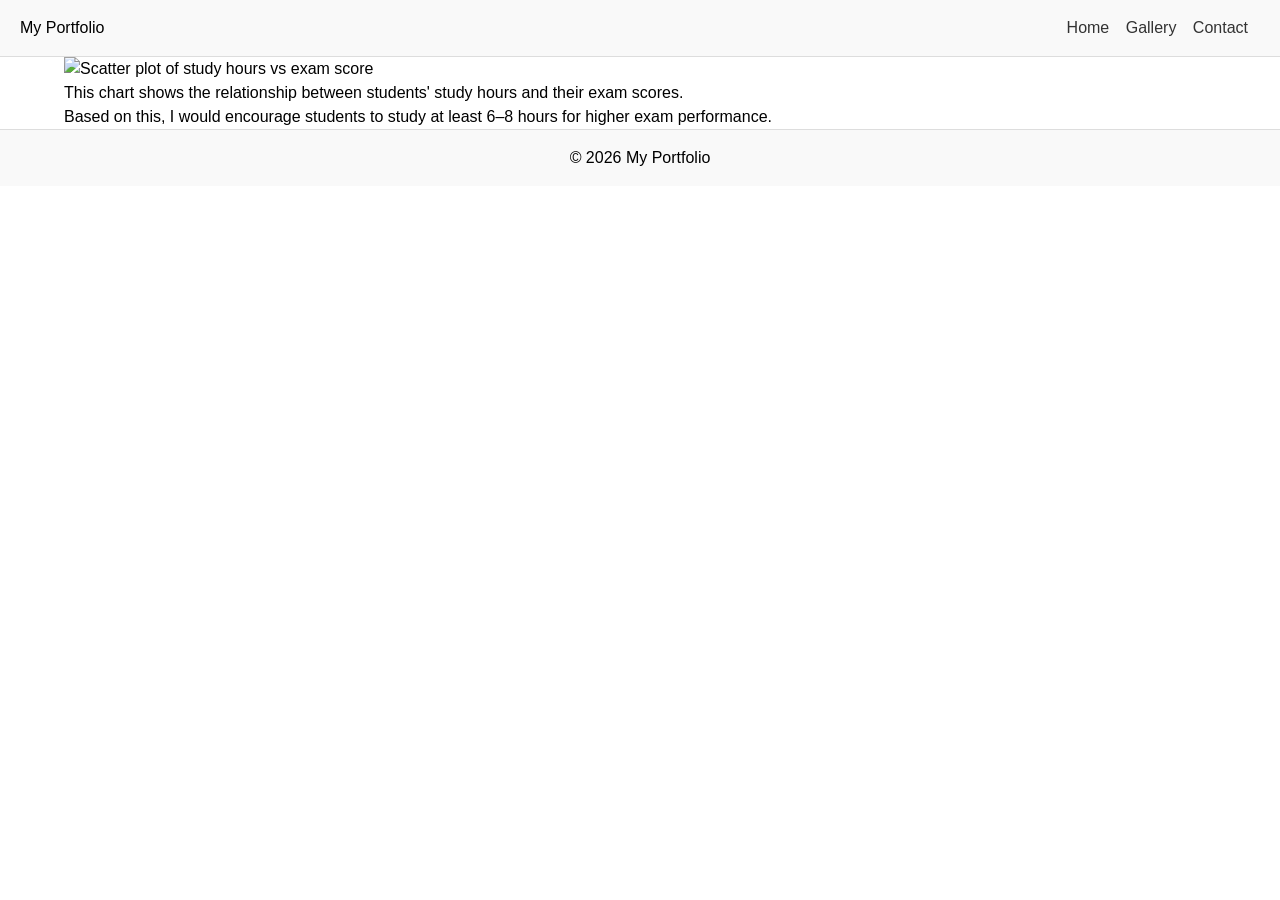
==== gallery.html @ 53a294d3 "Create gallery.html" ====
<!doctype html>
<html lang="en">
<head>
<meta charset="UTF-8" />
<meta name="viewport" content="width=device-width, initial-scale=1.0" />
<title>Gallery</title>
<link rel="stylesheet" href="style.css" />
</head>
<body>
  <header class="header">
    <div class="logo">My Portfolio</div>
    <nav class="nav">
      <a href="index.html">Home</a>
      <a href="gallery.html">Gallery</a>
      <a href="contact.html">Contact</a>
    </nav>
  </header>

  <main class="container">
    <section class="gallery-section">
      <figure>
        <img src="study_vs_score.png" alt="Scatter plot of study hours vs exam score" class="responsive-img">
        <figcaption>
          <p>This chart shows the relationship between students' study hours and their exam scores.</p>
          <p>Based on this, I would encourage students to study at least 6–8 hours for higher exam performance.</p>
        </figcaption>
      </figure>
    </section>
  </main>

  <footer class="footer">
    <p>&copy; 2026 My Portfolio</p>
  </footer>
</body>
</html>
---- style.css ----
/* Global box-sizing */
* {
  box-sizing: border-box;
  margin: 0;
  padding: 0;
}

/* Body styling */
body {
  font-family: Arial, sans-serif;
  line-height: 1.5;
}

/* Header */
.header {
  display: flex;
  justify-content: space-between;
  align-items: center;
  padding: 16px 20px;
  border-bottom: 1px solid #ddd;
  background-color: #f9f9f9;
}

.nav a {
  margin-right: 12px;
  text-decoration: none;
  color: #333;
}

/* Container */
.container {
  width: 90%;
  max-width: 1200px;
  margin: 0 auto;
}

/* Hero section */
.hero {
  display: flex;
  justify-content: space-between;
  gap: 20px;
  padding: 20px 0;
  flex-wrap: wrap; /* Makes it responsive on small screens */
  background-color: #f0f0f0;
  border-radius: 8px;
}

.hero-text {
  flex: 1 1 300px; /* Grows to fill space but keeps min width */
}

.hero-card {
  flex: 0 0 240px;
  padding: 16px;
  border: 1px solid #ddd;
  border-radius: 6px;
  background-color: #fff;
  text-align: center;
}

/* Grid section */
.grid {
  display: grid;
  grid-template-columns: repeat(auto-fit, minmax(150px, 1fr)); /* Responsive */
  gap: 12px;
  padding: 20px 0;
}

.card {
  border: 1px solid #ddd;
  padding: 18px;
  border-radius: 6px;
  background-color: #fff;
  text-align: center;
}

/* Buttons */
.btn {
  display: inline-block;
  padding: 10px 14px;
  border: 1px solid black;
  text-decoration: none;
  color: black;
  border-radius: 4px;
  transition: 0.3s;
}

.btn:hover {
  background-color: black;
  color: white;
}

/* Footer */
.footer {
  padding: 16px;
  text-align: center;
  border-top: 1px solid #ddd;
  background-color: #f9f9f9;
}
/* --- Existing CSS above --- */

/* Mobile header and navigation */
@media (max-width: 600px) {
  .header {
    flex-direction: column;
    align-items: center;
  }
  .nav {
    margin-top: 10px;
  }
  .nav a {
    display: block;
    margin: 6px 0;
  }
}

/* Grid breakpoints */
@media (max-width: 900px) and (min-width: 601px) {
  .grid {
    grid-template-columns: repeat(2, 1fr);
  }
}
@media (max-width: 600px) {
  .grid {
    grid-template-columns: 1fr;
  }
}

/* Card hover effect */
.card:hover {
  background-color: #f5f5f5;
  transform: translateY(-2px);
  transition: 0.3s;
}
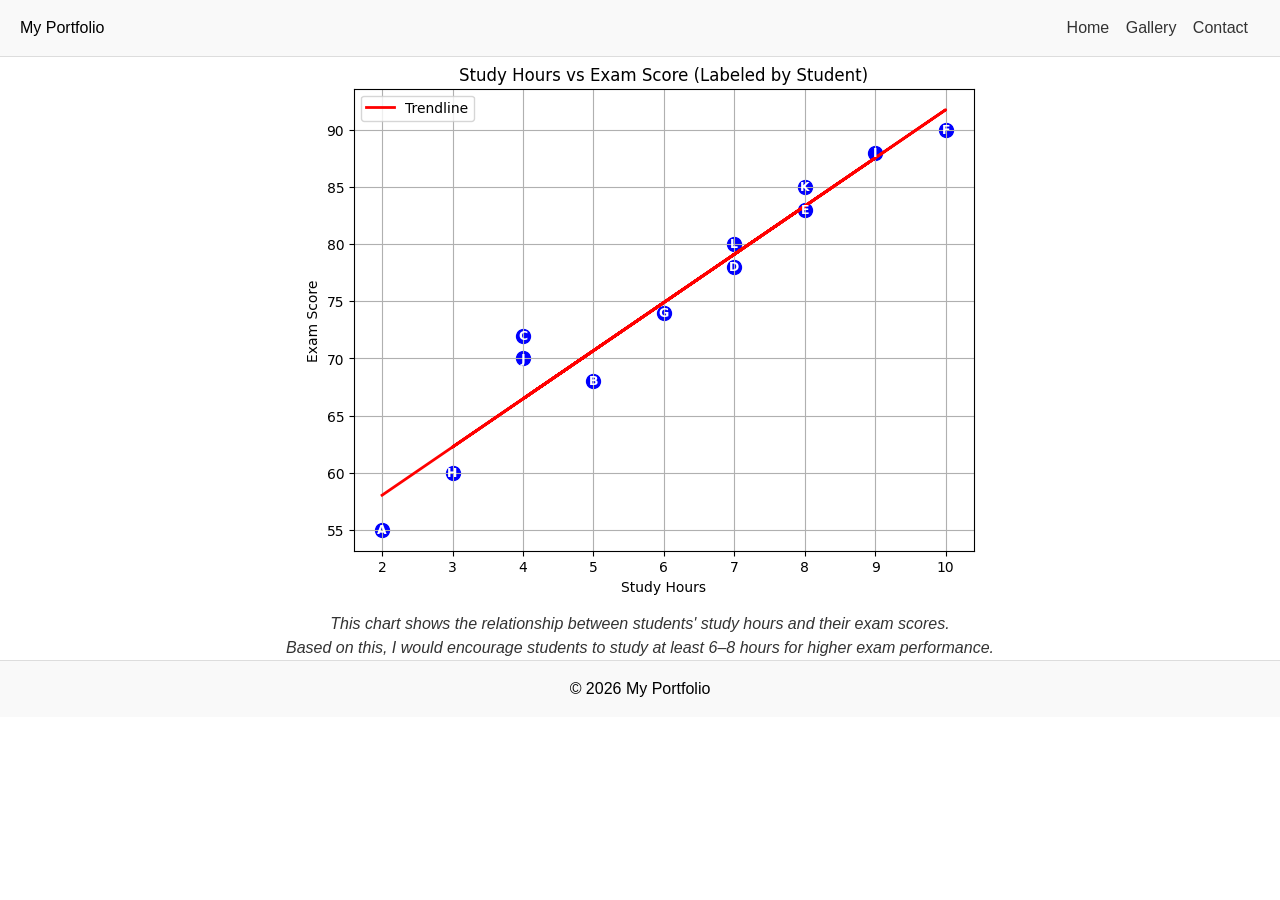
==== commit d632644c: "Update gallery.html" ====
--- a/gallery.html
+++ b/gallery.html
@@ -19,7 +19,7 @@
   <main class="container">
     <section class="gallery-section">
       <figure>
-        <img src="study_vs_score.png" alt="Scatter plot of study hours vs exam score" class="responsive-img">
+        <img src="download.png" alt="Scatter plot of study hours vs exam score" class="responsive-img">
         <figcaption>
           <p>This chart shows the relationship between students' study hours and their exam scores.</p>
           <p>Based on this, I would encourage students to study at least 6–8 hours for higher exam performance.</p>
--- a/style.css
+++ b/style.css
@@ -132,3 +132,18 @@
   transform: translateY(-2px);
   transition: 0.3s;
 }
+/* Make images responsive */
+.responsive-img {
+  max-width: 100%;
+  height: auto;
+  display: block;
+  margin: 0 auto;
+}
+
+/* Optional: style the caption */
+figcaption {
+  text-align: center;
+  margin-top: 8px;
+  font-style: italic;
+  color: #333;
+}
